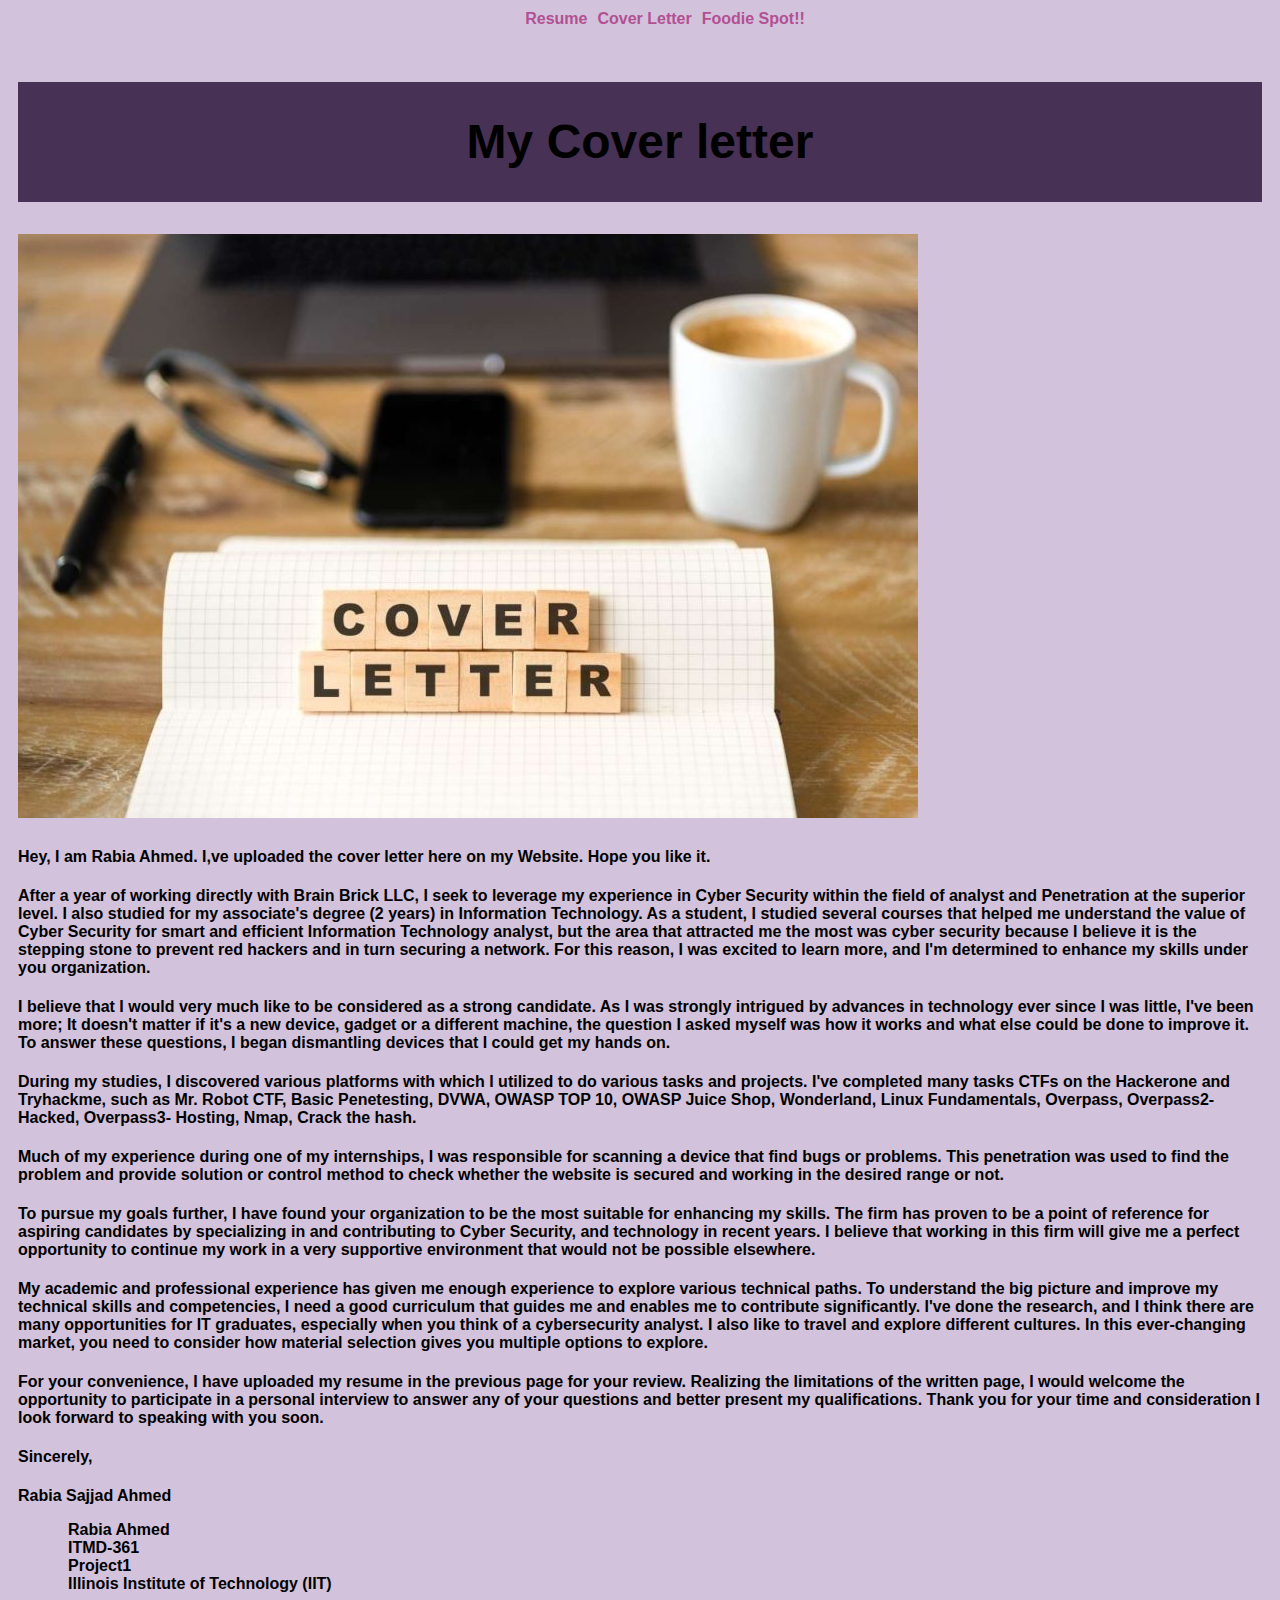
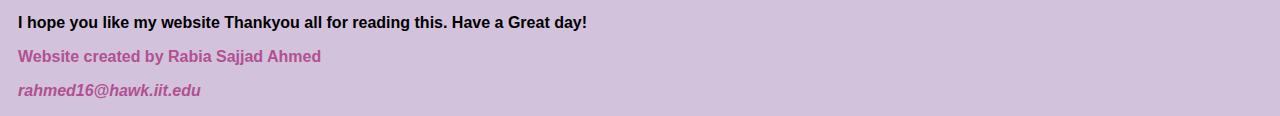
==== index.html @ 107ff72f "creation" ====
<!DOCTYPE html>
<html lang="en">

<head>
  <meta charset="UTF-8">
  <title>Cover Letter</title>
  <link rel="stylesheet" href="css/style.css">
  <link rel="preconnect" href="https://fonts.googleapis.com">
  <link rel="preconnect" href="https://fonts.gstatic.com" crossorigin>
  <link href="https://fonts.googleapis.com/css?family=Open+Sans:400,700&subset=cyrillic" rel="stylesheet">
</head>

<body>
  <header>
    <nav class="top_navigation">
      <ul>
        <li><a href="resume.html">Resume</a></li>
        <li><a href="foodiespot.html">Foodie Spot!!</a></li>
        <li><a href="index.html">Cover Letter</a></li>
      </ul>
    </nav>
  </header>
  <main>
  <section>
    <h1>My Cover letter</h1> <img src="media/coverletter.jpg" alt="cover letter">
	</section>
	<div>
    <p> Hey, I am Rabia Ahmed. I,ve uploaded the cover letter here on my Website. Hope you like it. </p>
    <p> After a year of working directly with Brain Brick LLC, I seek to leverage my experience in Cyber Security within the field of analyst and Penetration at the superior level. I also studied for my associate's degree (2 years) in Information Technology. As a student, I studied several courses that helped me understand the value of Cyber Security for smart and efficient Information Technology analyst, but the area that attracted me the most was cyber security because I believe it is the stepping stone to prevent red hackers and in turn securing a network. For this reason, I was excited to learn more, and I'm determined to enhance my skills under you organization. </p>
    <p> I believe that I would very much like to be considered as a strong candidate. As I was strongly intrigued by advances in technology ever since I was little, I've been more; It doesn't matter if it's a new device, gadget or a different machine, the question I asked myself was how it works and what else could be done to improve it. To answer these questions, I began dismantling devices that I could get my hands on. </p>
    <p> During my studies, I discovered various platforms with which I utilized to do various tasks and projects. I've completed many tasks CTFs on the Hackerone and Tryhackme, such as Mr. Robot CTF, Basic Penetesting, DVWA, OWASP TOP 10, OWASP Juice Shop, Wonderland, Linux Fundamentals, Overpass, Overpass2- Hacked, Overpass3- Hosting, Nmap, Crack the hash. </p>
    <p> Much of my experience during one of my internships, I was responsible for scanning a device that find bugs or problems. This penetration was used to find the problem and provide solution or control method to check whether the website is secured and working in the desired range or not. </p>
    <p> To pursue my goals further, I have found your organization to be the most suitable for enhancing my skills. The firm has proven to be a point of reference for aspiring candidates by specializing in and contributing to Cyber Security, and technology in recent years. I believe that working in this firm will give me a perfect opportunity to continue my work in a very supportive environment that would not be possible elsewhere. </p>
    <p> My academic and professional experience has given me enough experience to explore various technical paths. To understand the big picture and improve my technical skills and competencies, I need a good curriculum that guides me and enables me to contribute significantly. I've done the research, and I think there are many opportunities for IT graduates, especially when you think of a cybersecurity analyst. I also like to travel and explore different cultures. In this ever-changing market, you need to consider how material selection gives you multiple options to explore. </p>
    <p> For your convenience, I have uploaded my resume in the previous page for your review. Realizing the limitations of the written page, I would welcome the opportunity to participate in a personal interview to answer any of your questions and better present my qualifications. Thank you for your time and consideration I look forward to speaking with you soon. </p>
    <p> Sincerely, </p>
    <p> Rabia Sajjad Ahmed </p>
    <ul>
      <li>Rabia Ahmed</li>
      <li>ITMD-361</li>
      <li>Project1</li>
      <li> Illinois Institute of Technology (IIT)</li>
    </ul>
    <p> I hope you like my website Thankyou all for reading this. Have a Great day! </p>
	</div>
	<div>
    <footer>
      <p>Website created by Rabia Sajjad Ahmed</p>
      <address>
        <p><a href="mailto:rahmed16@hawk.iit.edu">rahmed16@hawk.iit.edu</a></p>
      </address>
    </footer>
	</div>
  </main>
</body>

</html>
---- css/style.css ----
/* stylelint-enable */
* {
  box-sizing: border-box;
}
ol, ul{
  list-style: none;
  
}
a{
    color: inherit;
}
div:nth-child(2) {
  float: none;
}

section a {
    color: #b25092;
}
section p {
    float: none!important;
}
section h1 {
   text-align: center;
    background-color: #473155;
    color: #000000;
}
section h2 {
    background-color: #ab4b86;
    font-size: 2em;
    color: #000000;
    border-top-left-radius: 30px;
    border-top-right-radius: 30px;
    border-bottom-right-radius: 30px;
    border-bottom-left-radius: 30px;
    float: left;
}
section h3 {
    background-color: #dfb5d2;
    color: #000000;
    float: left;
}
a {
  text-decoration: none;
}
/* House styles below */
@font-face {
    font-family: "American Typewriter";
}
*{
    box-sizing: border-box;
}
body {
    font-family: 'Roboto', sans-serif;
    background-color: #d2c2dc;
    font-size: 1em;
    font-weight: 500;
    /* font-size: 1.5rem; */
}

header{
  width: 100%;
}
header nav ul{
    text-align: center;
    display: block;
    margin: 0 auto;
    width: max-content;
    text-decoration: none;
}
header nav ul li{
  margin-bottom: 5px;
  color: #b25092;
  width: max-content;
  text-decoration: none;
}
header nav ul li:nth-child(1){
  float: left;
}
header nav ul li:nth-child(2){
  float: right;
}
header nav ul li:nth-child(3){
  float: right;
}
h1, h2, h3, h4, h5{
  font-weight: bold;
}
h1{
  font-size: 3em;
  line-height:2.5em;
}
h3{
  font-size: 1.266em;
  line-height:1.3em;
}
h4{
  font-size: 1.125em;
}
li{
  padding-left: 10px;
  font-weight: bold;
}
p ~ p{
  padding-top: 5px;
}
p {
    display: block;
    margin-block-start: 1em;
    font-weight: bold;
    margin-block-end: 1em;
    margin-inline-start: 0px;
    margin-inline-end: 0px;
}
nav{
  height: 30px;
  margin-top: 10px;
}
section{
  padding: 10px 0;
}
section section{
  padding: 0 10px;
}
main{
  padding: 0 10px;
}
footer{
  display: block;
  color: #b25092;
}
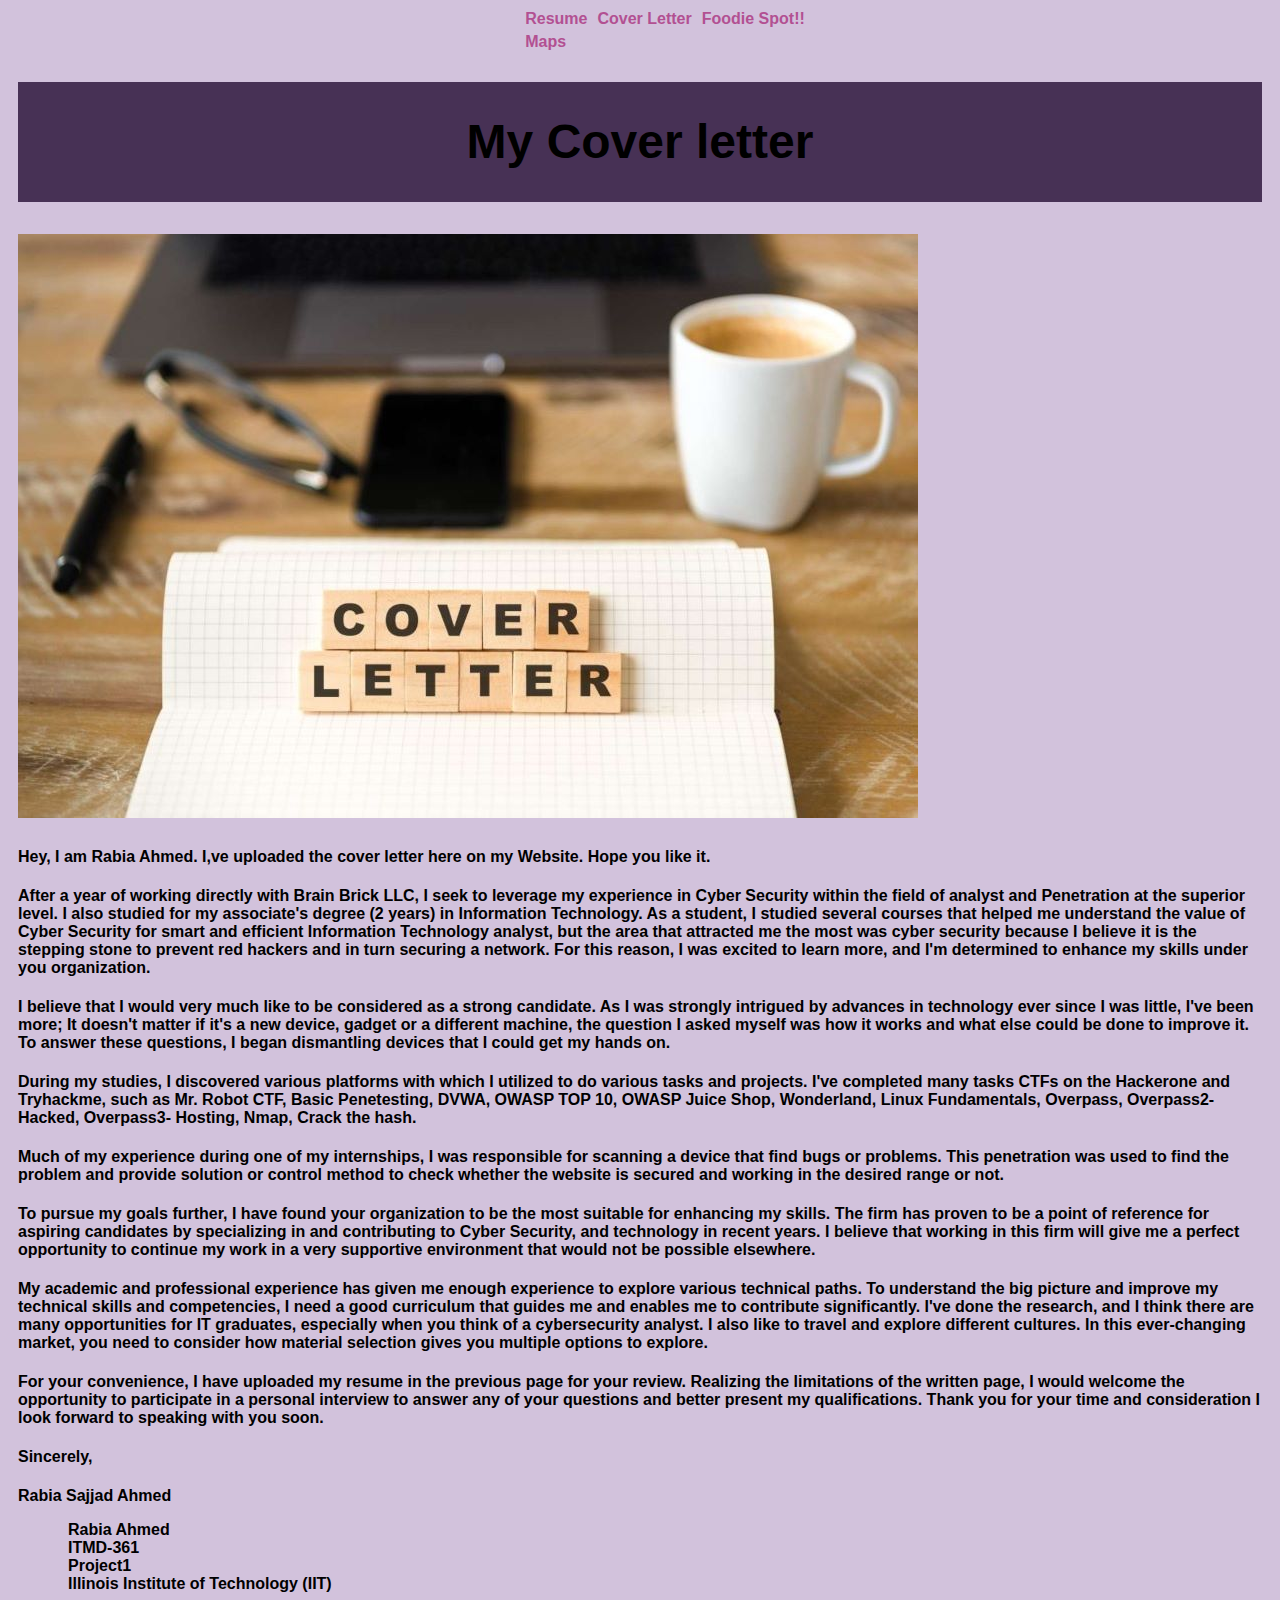
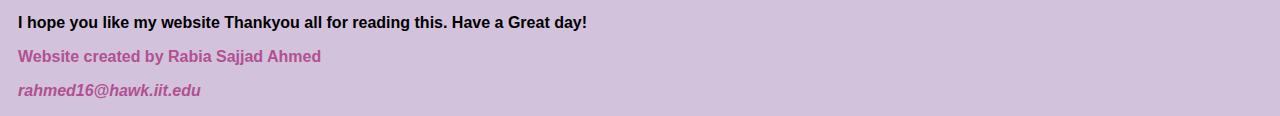
==== commit 38c0d690: "Update index.html" ====
--- a/index.html
+++ b/index.html
@@ -17,6 +17,7 @@
         <li><a href="resume.html">Resume</a></li>
         <li><a href="foodiespot.html">Foodie Spot!!</a></li>
         <li><a href="index.html">Cover Letter</a></li>
+	<li><a href="maps.html">Maps</a></li>
       </ul>
     </nav>
   </header>
